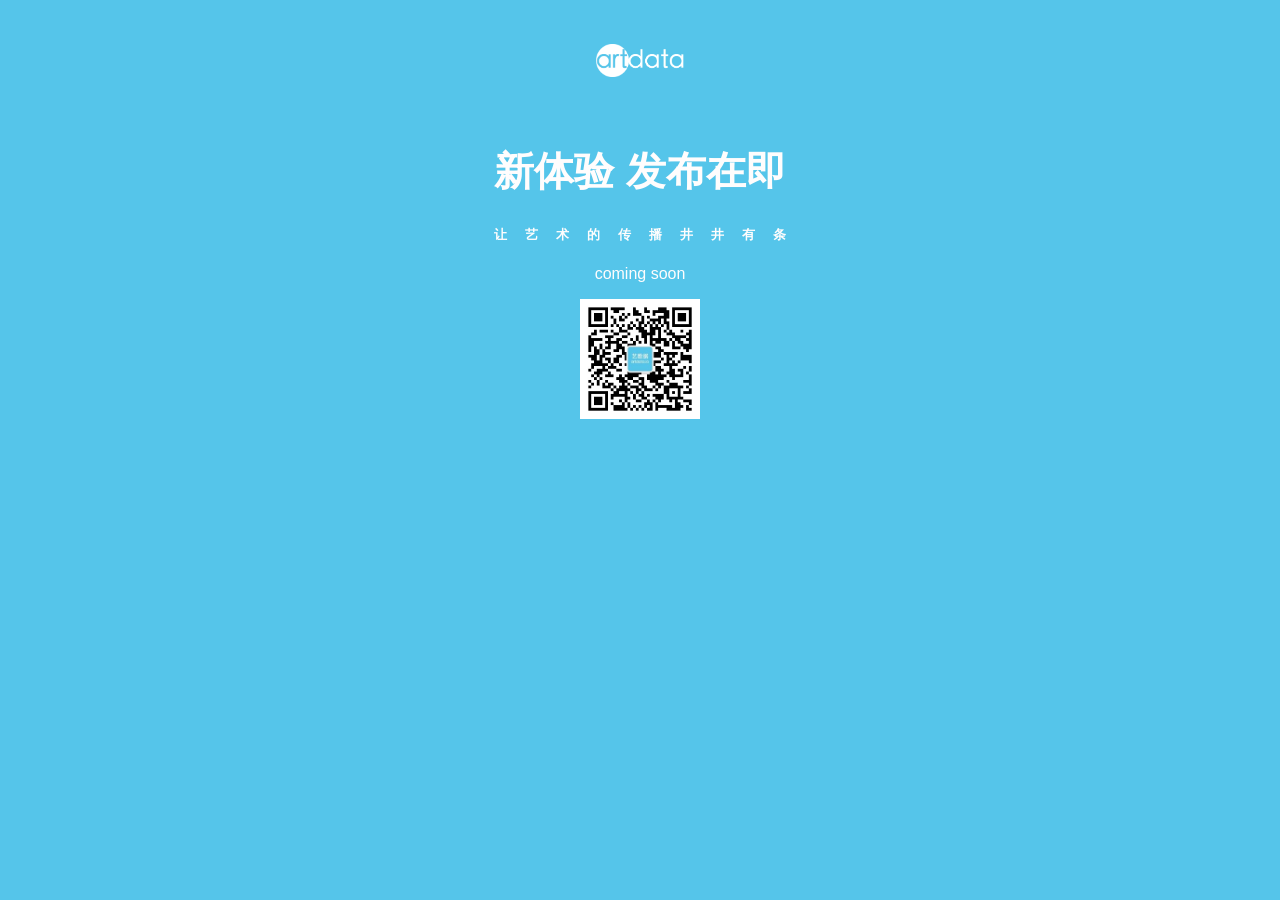
==== index.html @ 54efff4c "new push" ====
<!DOCTYPE html> 
<html> 
  <head> 
    <meta http-equiv="Content-type" content="text/html; charset=utf-8"> 
    <meta http-equiv="X-UA-Compatible" content="IE=8"> 
    <title>ArtData</title> 
    <link rel="stylesheet" href="css/style.css" media="all"> 
     
    <!--[if lte IE 7]>
    <script type="text/javascript" src="/static/js/degrade.js"></script>
    <![endif]--> 
  </head> 
  <body> 
    <div class="container">

      <div class="text">
        </br></br>
                <span><img src="bg.png" alt=""  style="width:89px;height:33px;"></span>
              </br></br></br>
         <h1>新体验 发布在即</h1>
        <h5>让 &nbsp;&nbsp;&nbsp;&nbsp;艺&nbsp;&nbsp;&nbsp;&nbsp; 术&nbsp;&nbsp;&nbsp;&nbsp; 的&nbsp;&nbsp;&nbsp;&nbsp; 传&nbsp;&nbsp;&nbsp;&nbsp; 播&nbsp;&nbsp;&nbsp; &nbsp;井&nbsp;&nbsp;&nbsp; &nbsp;井&nbsp;&nbsp;&nbsp;&nbsp; 有 &nbsp;&nbsp;&nbsp;&nbsp;条</h5>
        <p>coming soon</p>

        <span><img src="ma.jpg" alt=""  style="width:120px;height:120px;"></span>
        
      </div>
      
    </div>
  </body> 
</html>
---- css/style.css ----
body{
     background-color: #55c5ea;
     background-image: url(bg-png);
     TEXT-ALIGN: center;
     font-family:Lucida Sans Unicode, Hiragino Sans GB, WenQuanYi Micro Hei, Verdana, Aril, sans-serif;
     
}


.container {
    color:#FFFDFD;
    
}

h1{
    font-size: 40px;
}

h5{
    font-family: sans-serif;
    font-size: 13px;
}
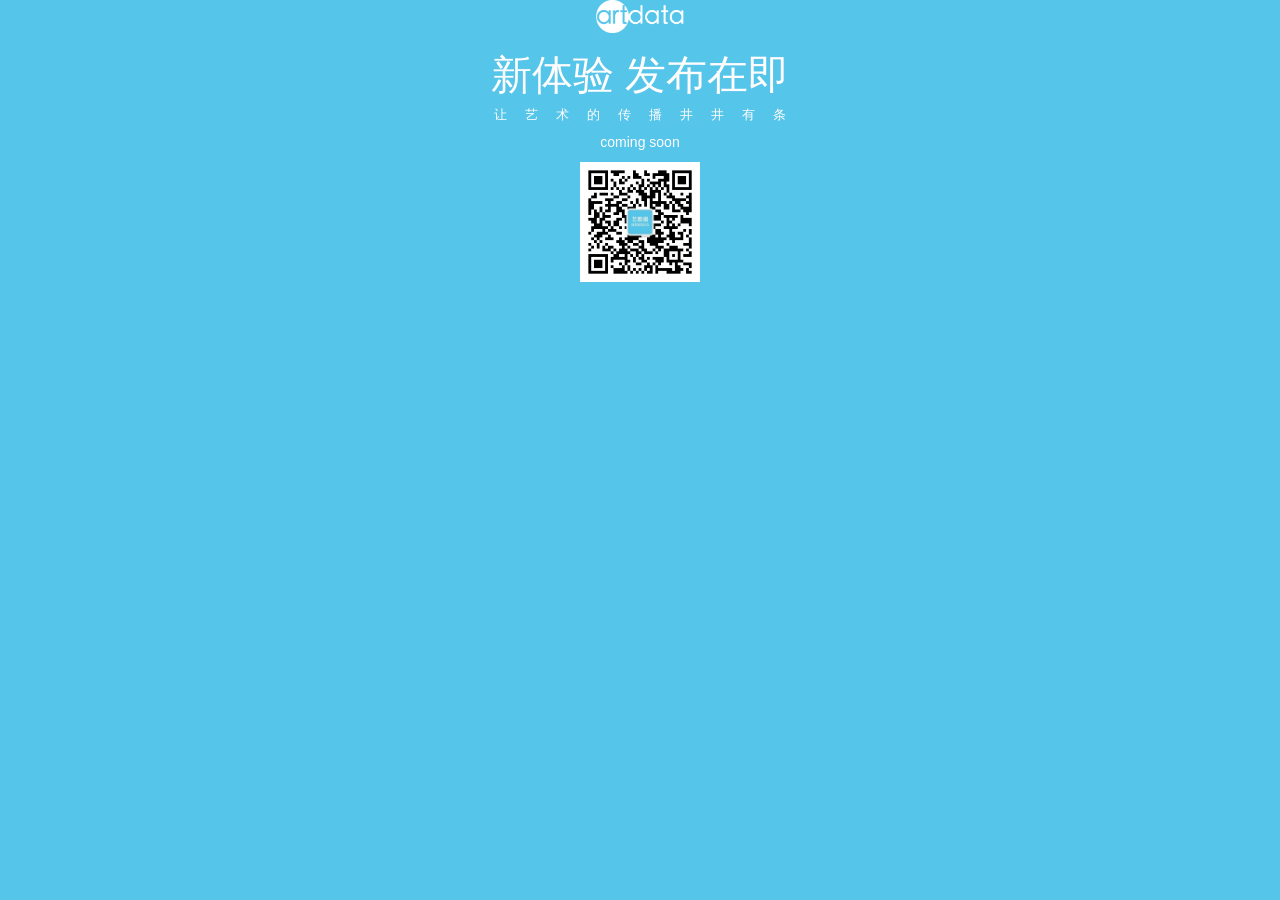
==== commit 3f568a77: "bootstrap" ====
--- a/index.html
+++ b/index.html
@@ -5,8 +5,9 @@
     <meta http-equiv="Content-type" content="text/html; charset=utf-8"> 
     <meta http-equiv="X-UA-Compatible" content="IE=8"> 
     <title>ArtData</title> 
+     <link rel="stylesheet" href="https://maxcdn.bootstrapcdn.com/bootstrap/3.2.0/css/bootstrap.min.css"> 
     <link rel="stylesheet" href="css/style.css" media="all"> 
-     
+   
     <!--[if lte IE 7]>
     <script type="text/javascript" src="/static/js/degrade.js"></script>
     <![endif]--> 
@@ -15,10 +16,10 @@
     <div class="container">
 
       <div class="text">
-        </br></br>
+     
                 <span><img src="bg.png" alt=""  style="width:89px;height:33px;"></span>
-              </br></br></br>
-         <h1>新体验 发布在即</h1>
+             
+         <h1 class="cover-heading">新体验 发布在即</h1>
         <h5>让 &nbsp;&nbsp;&nbsp;&nbsp;艺&nbsp;&nbsp;&nbsp;&nbsp; 术&nbsp;&nbsp;&nbsp;&nbsp; 的&nbsp;&nbsp;&nbsp;&nbsp; 传&nbsp;&nbsp;&nbsp;&nbsp; 播&nbsp;&nbsp;&nbsp; &nbsp;井&nbsp;&nbsp;&nbsp; &nbsp;井&nbsp;&nbsp;&nbsp;&nbsp; 有 &nbsp;&nbsp;&nbsp;&nbsp;条</h5>
         <p>coming soon</p>
 
--- a/css/style.css
+++ b/css/style.css
@@ -2,18 +2,19 @@
      background-color: #55c5ea;
      background-image: url(bg-png);
      TEXT-ALIGN: center;
-     font-family:Lucida Sans Unicode, Hiragino Sans GB, WenQuanYi Micro Hei, Verdana, Aril, sans-serif;
+     font-family:Verdana, Aril, sans-serif;
      
 }
 
 
 .container {
     color:#FFFDFD;
+    padding:
     
 }
 
 h1{
-    font-size: 40px;
+    font-size: 41px;
 }
 
 h5{
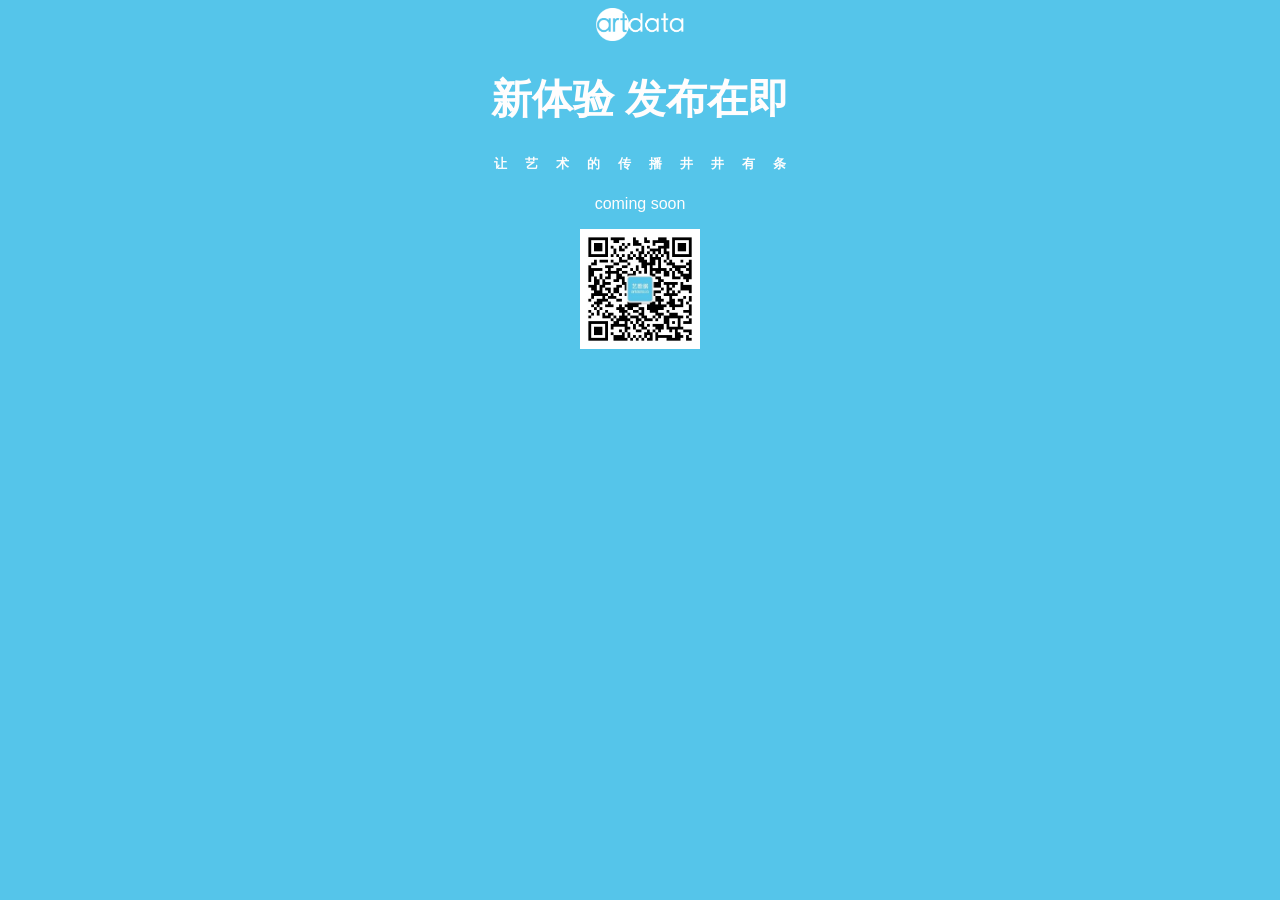
==== commit b7a90c6e: "return" ====
--- a/index.html
+++ b/index.html
@@ -5,7 +5,7 @@
     <meta http-equiv="Content-type" content="text/html; charset=utf-8"> 
     <meta http-equiv="X-UA-Compatible" content="IE=8"> 
     <title>ArtData</title> 
-     <link rel="stylesheet" href="https://maxcdn.bootstrapcdn.com/bootstrap/3.2.0/css/bootstrap.min.css"> 
+    
     <link rel="stylesheet" href="css/style.css" media="all"> 
    
     <!--[if lte IE 7]>
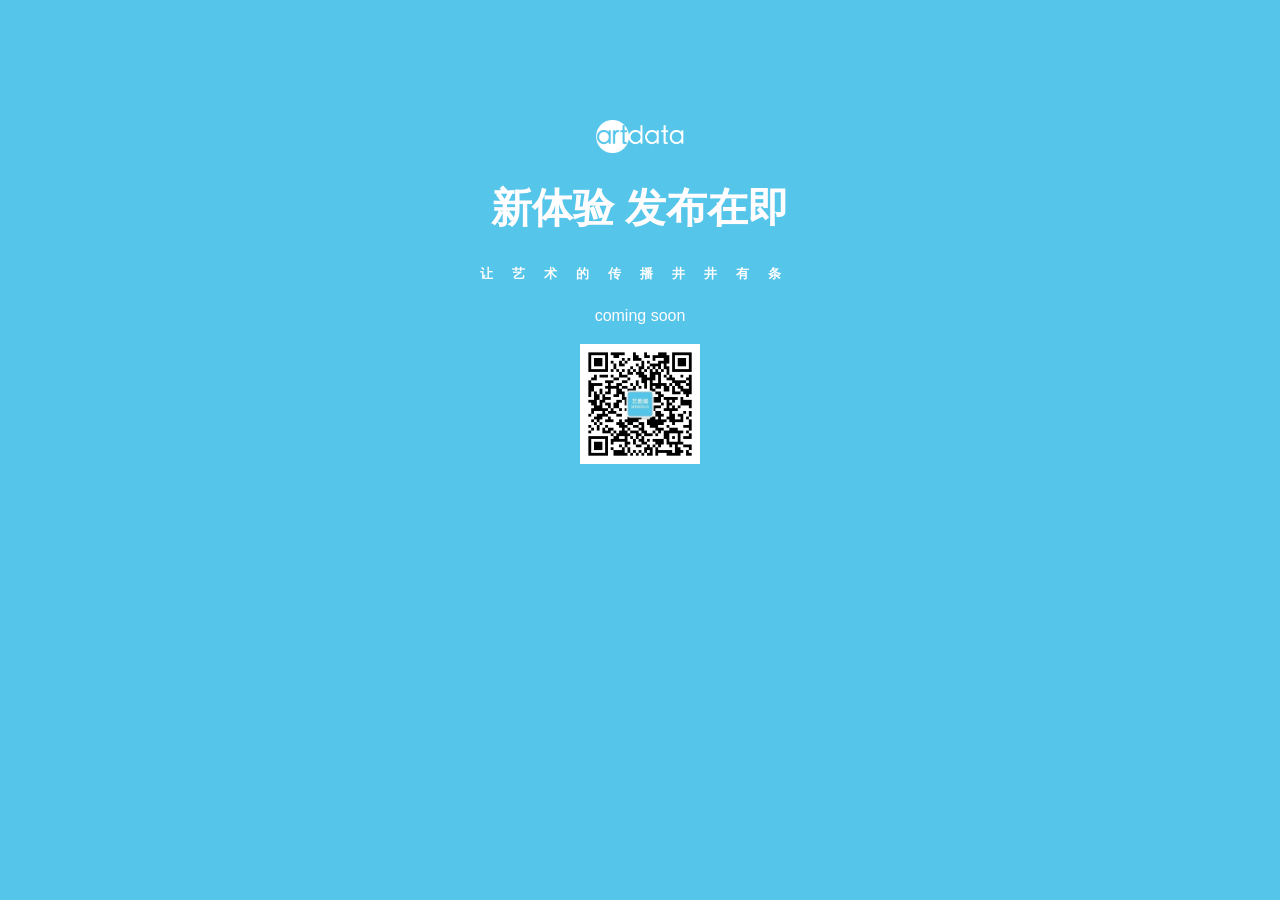
==== commit 1824302c: "change css" ====
--- a/index.html
+++ b/index.html
@@ -1,32 +1,55 @@
+<!DOCTYPE html>
+<!--[if lt IE 7]>      <html class="no-js lt-ie9 lt-ie8 lt-ie7"> <![endif]-->
+<!--[if IE 7]>         <html class="no-js lt-ie9 lt-ie8"> <![endif]-->
+<!--[if IE 8]>         <html class="no-js lt-ie9"> <![endif]-->
+<!--[if gt IE 8]><!--> <html class="no-js"> <!--<![endif]-->
+    <head>
+        <meta charset="utf-8">
+        <meta http-equiv="X-UA-Compatible" content="IE=edge">
+        <title></title>
+        <meta name="description" content="">
+        <meta name="viewport" content="width=device-width, initial-scale=1">
 
-<!DOCTYPE html> 
-<html> 
-  <head> 
-    <meta http-equiv="Content-type" content="text/html; charset=utf-8"> 
-    <meta http-equiv="X-UA-Compatible" content="IE=8"> 
-    <title>ArtData</title> 
-    
-    <link rel="stylesheet" href="css/style.css" media="all"> 
-   
-    <!--[if lte IE 7]>
-    <script type="text/javascript" src="/static/js/degrade.js"></script>
-    <![endif]--> 
-  </head> 
-  <body> 
-    <div class="container">
+        <!-- Place favicon.ico and apple-touch-icon.png in the root directory -->
 
-      <div class="text">
+        <link rel="stylesheet" href="css/normalize.css">
+        <link rel="stylesheet" href="css/main.css">
+        
+        <script src="js/vendor/modernizr-2.6.2.min.js"></script>
+    </head>
+    <body>
+        <!--[if lt IE 7]>
+            <p class="browsehappy">You are using an <strong>outdated</strong> browser. Please <a href="http://browsehappy.com/">upgrade your browser</a> to improve your experience.</p>
+        <![endif]-->
+
+        <!-- Add your site or application content here -->
+        <div class="container">
      
                 <span><img src="bg.png" alt=""  style="width:89px;height:33px;"></span>
-             
-         <h1 class="cover-heading">新体验 发布在即</h1>
-        <h5>让 &nbsp;&nbsp;&nbsp;&nbsp;艺&nbsp;&nbsp;&nbsp;&nbsp; 术&nbsp;&nbsp;&nbsp;&nbsp; 的&nbsp;&nbsp;&nbsp;&nbsp; 传&nbsp;&nbsp;&nbsp;&nbsp; 播&nbsp;&nbsp;&nbsp; &nbsp;井&nbsp;&nbsp;&nbsp; &nbsp;井&nbsp;&nbsp;&nbsp;&nbsp; 有 &nbsp;&nbsp;&nbsp;&nbsp;条</h5>
+        <div class="main">   
+        <h1>新体验 发布在即</h1>
+        <h5>让艺术的传播井井有条</h5>
         <p>coming soon</p>
+        </div> 
 
         <span><img src="ma.jpg" alt=""  style="width:120px;height:120px;"></span>
         
-      </div>
       
     </div>
-  </body> 
+
+        <script src="//ajax.googleapis.com/ajax/libs/jquery/1.10.2/jquery.min.js"></script>
+        <script>window.jQuery || document.write('<script src="js/vendor/jquery-1.10.2.min.js"><\/script>')</script>
+        <script src="js/plugins.js"></script>
+        <script src="js/main.js"></script>
+
+        <!-- Google Analytics: change UA-XXXXX-X to be your site's ID. -->
+        <script>
+            (function(b,o,i,l,e,r){b.GoogleAnalyticsObject=l;b[l]||(b[l]=
+            function(){(b[l].q=b[l].q||[]).push(arguments)});b[l].l=+new Date;
+            e=o.createElement(i);r=o.getElementsByTagName(i)[0];
+            e.src='//www.google-analytics.com/analytics.js';
+            r.parentNode.insertBefore(e,r)}(window,document,'script','ga'));
+            ga('create','UA-XXXXX-X');ga('send','pageview');
+        </script>
+    </body>
 </html>
--- a/css/main.css
+++ b/css/main.css
@@ -0,0 +1,333 @@
+/*! HTML5 Boilerplate v4.3.0 | MIT License | http://h5bp.com/ */
+
+/*
+ * What follows is the result of much research on cross-browser styling.
+ * Credit left inline and big thanks to Nicolas Gallagher, Jonathan Neal,
+ * Kroc Camen, and the H5BP dev community and team.
+ */
+
+/* ==========================================================================
+   Base styles: opinionated defaults
+   ========================================================================== */
+
+html,
+button,
+input,
+select,
+textarea {
+    color: #222;
+}
+
+html {
+    font-size: 1em;
+    line-height: 1.4;
+    
+}
+
+/*
+ * Remove text-shadow in selection highlight: h5bp.com/i
+ * These selection rule sets have to be separate.
+ * Customize the background color to match your design.
+ */
+
+::-moz-selection {
+    background: #b3d4fc;
+    text-shadow: none;
+}
+
+::selection {
+    background: #b3d4fc;
+    text-shadow: none;
+}
+
+/*
+ * A better looking default horizontal rule
+ */
+
+hr {
+    display: block;
+    height: 1px;
+    border: 0;
+    border-top: 1px solid #ccc;
+    margin: 1em 0;
+    padding: 0;
+}
+
+/*
+ * Remove the gap between images, videos, audio and canvas and the bottom of
+ * their containers: h5bp.com/i/440
+ */
+
+audio,
+canvas,
+img,
+video {
+    vertical-align: middle;
+}
+
+/*
+ * Remove default fieldset styles.
+ */
+
+fieldset {
+    border: 0;
+    margin: 0;
+    padding: 0;
+}
+
+/*
+ * Allow only vertical resizing of textareas.
+ */
+
+textarea {
+    resize: vertical;
+}
+
+/* ==========================================================================
+   Browse Happy prompt
+   ========================================================================== */
+
+.browsehappy {
+    margin: 0.2em 0;
+    background: #ccc;
+    color: #000;
+    padding: 0.2em 0;
+}
+
+/* ==========================================================================
+   Author's custom styles
+   ========================================================================== */
+
+
+
+
+
+
+
+
+
+
+
+
+
+
+
+
+
+/* ==========================================================================
+   Helper classes
+   ========================================================================== */
+
+/*
+ * Image replacement
+ */
+
+.ir {
+    background-color: transparent;
+    border: 0;
+    overflow: hidden;
+    /* IE 6/7 fallback */
+    *text-indent: -9999px;
+}
+
+.ir:before {
+    content: "";
+    display: block;
+    width: 0;
+    height: 150%;
+}
+
+/*
+ * Hide from both screenreaders and browsers: h5bp.com/u
+ */
+
+.hidden {
+    display: none !important;
+    visibility: hidden;
+}
+
+/*
+ * Hide only visually, but have it available for screenreaders: h5bp.com/v
+ */
+
+.visuallyhidden {
+    border: 0;
+    clip: rect(0 0 0 0);
+    height: 1px;
+    margin: -1px;
+    overflow: hidden;
+    padding: 0;
+    position: absolute;
+    width: 1px;
+}
+
+/*
+ * Extends the .visuallyhidden class to allow the element to be focusable
+ * when navigated to via the keyboard: h5bp.com/p
+ */
+
+.visuallyhidden.focusable:active,
+.visuallyhidden.focusable:focus {
+    clip: auto;
+    height: auto;
+    margin: 0;
+    overflow: visible;
+    position: static;
+    width: auto;
+}
+
+/*
+ * Hide visually and from screenreaders, but maintain layout
+ */
+
+.invisible {
+    visibility: hidden;
+}
+
+/*
+ * Clearfix: contain floats
+ *
+ * For modern browsers
+ * 1. The space content is one way to avoid an Opera bug when the
+ *    `contenteditable` attribute is included anywhere else in the document.
+ *    Otherwise it causes space to appear at the top and bottom of elements
+ *    that receive the `clearfix` class.
+ * 2. The use of `table` rather than `block` is only necessary if using
+ *    `:before` to contain the top-margins of child elements.
+ */
+
+.clearfix:before,
+.clearfix:after {
+    content: " "; /* 1 */
+    display: table; /* 2 */
+}
+
+.clearfix:after {
+    clear: both;
+}
+
+/*
+ * For IE 6/7 only
+ * Include this rule to trigger hasLayout and contain floats.
+ */
+
+.clearfix {
+    *zoom: 1;
+}
+
+/* ==========================================================================
+   EXAMPLE Media Queries for Responsive Design.
+   These examples override the primary ('mobile first') styles.
+   Modify as content requires.
+   ========================================================================== */
+
+@media only screen and (min-width: 35em) {
+    /* Style adjustments for viewports that meet the condition */
+}
+
+@media print,
+       (-o-min-device-pixel-ratio: 5/4),
+       (-webkit-min-device-pixel-ratio: 1.25),
+       (min-resolution: 120dpi) {
+    /* Style adjustments for high resolution devices */
+}
+
+/* ==========================================================================
+   Print styles.
+   Inlined to avoid required HTTP connection: h5bp.com/r
+   ========================================================================== */
+
+@media print {
+    * {
+        background: transparent !important;
+        color: #000 !important; /* Black prints faster: h5bp.com/s */
+        box-shadow: none !important;
+        text-shadow: none !important;
+    }
+
+    a,
+    a:visited {
+        text-decoration: underline;
+    }
+
+    a[href]:after {
+        content: " (" attr(href) ")";
+    }
+
+    abbr[title]:after {
+        content: " (" attr(title) ")";
+    }
+
+    /*
+     * Don't show links for images, or javascript/internal links
+     */
+
+    .ir a:after,
+    a[href^="javascript:"]:after,
+    a[href^="#"]:after {
+        content: "";
+    }
+
+    pre,
+    blockquote {
+        border: 1px solid #999;
+        page-break-inside: avoid;
+    }
+
+    thead {
+        display: table-header-group; /* h5bp.com/t */
+    }
+
+    tr,
+    img {
+        page-break-inside: avoid;
+    }
+
+    img {
+        max-width: 100% !important;
+    }
+
+    @page {
+        margin: 0.5cm;
+    }
+
+    p,
+    h2,
+    h3 {
+        orphans: 3;
+        widows: 3;
+    }
+
+    h2,
+    h3 {
+        page-break-after: avoid;
+    }
+}
+
+
+body{
+     background-color: #55c5ea;
+     
+     TEXT-ALIGN: center;
+     font-family:Verdana, Aril, sans-serif;
+     
+}
+
+
+.container {
+    color:#FFFDFD;
+    padding-top: 120px;
+    padding-bottom: 200px;
+    
+}
+
+h1{
+    font-size: 41px;
+}
+
+h5{
+    font-family: sans-serif;
+    font-size: 13px;
+    letter-spacing: 19px;
+}
+    
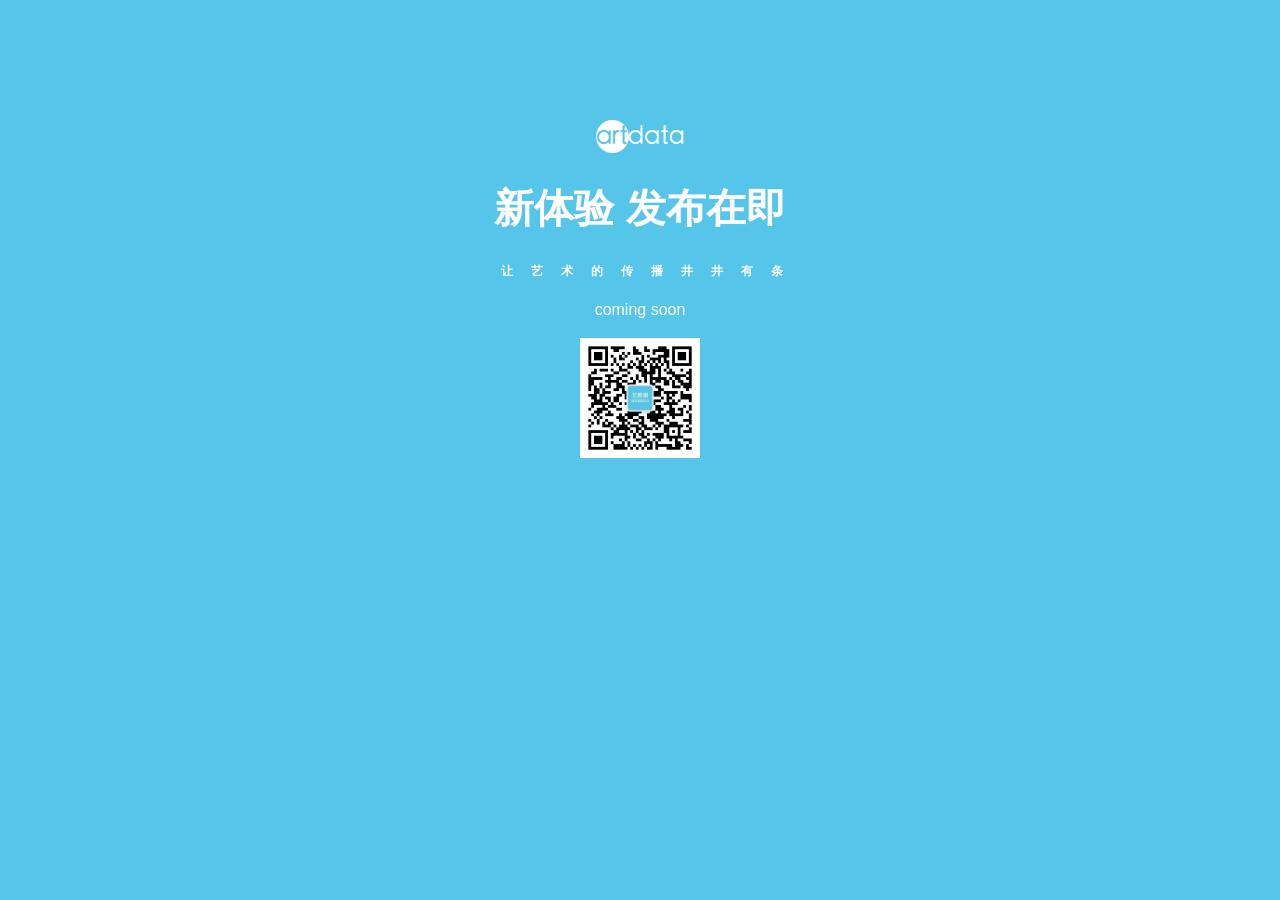
==== commit 5bb6c129: "change css" ====
--- a/index.html
+++ b/index.html
@@ -28,7 +28,7 @@
                 <span><img src="bg.png" alt=""  style="width:89px;height:33px;"></span>
         <div class="main">   
         <h1>新体验 发布在即</h1>
-        <h5>让艺术的传播井井有条</h5>
+        <h5>&nbsp;让艺术的传播井井有条</h5>
         <p>coming soon</p>
         </div> 
 
--- a/css/main.css
+++ b/css/main.css
@@ -318,16 +318,18 @@
     color:#FFFDFD;
     padding-top: 120px;
     padding-bottom: 200px;
+    padding-left: 30px;
+    padding-right: 30px;
     
 }
 
 h1{
-    font-size: 41px;
+    font-size: 40px;
 }
 
 h5{
     font-family: sans-serif;
-    font-size: 13px;
-    letter-spacing: 19px;
+    font-size: 12px;
+    letter-spacing: 18px;
 }
     
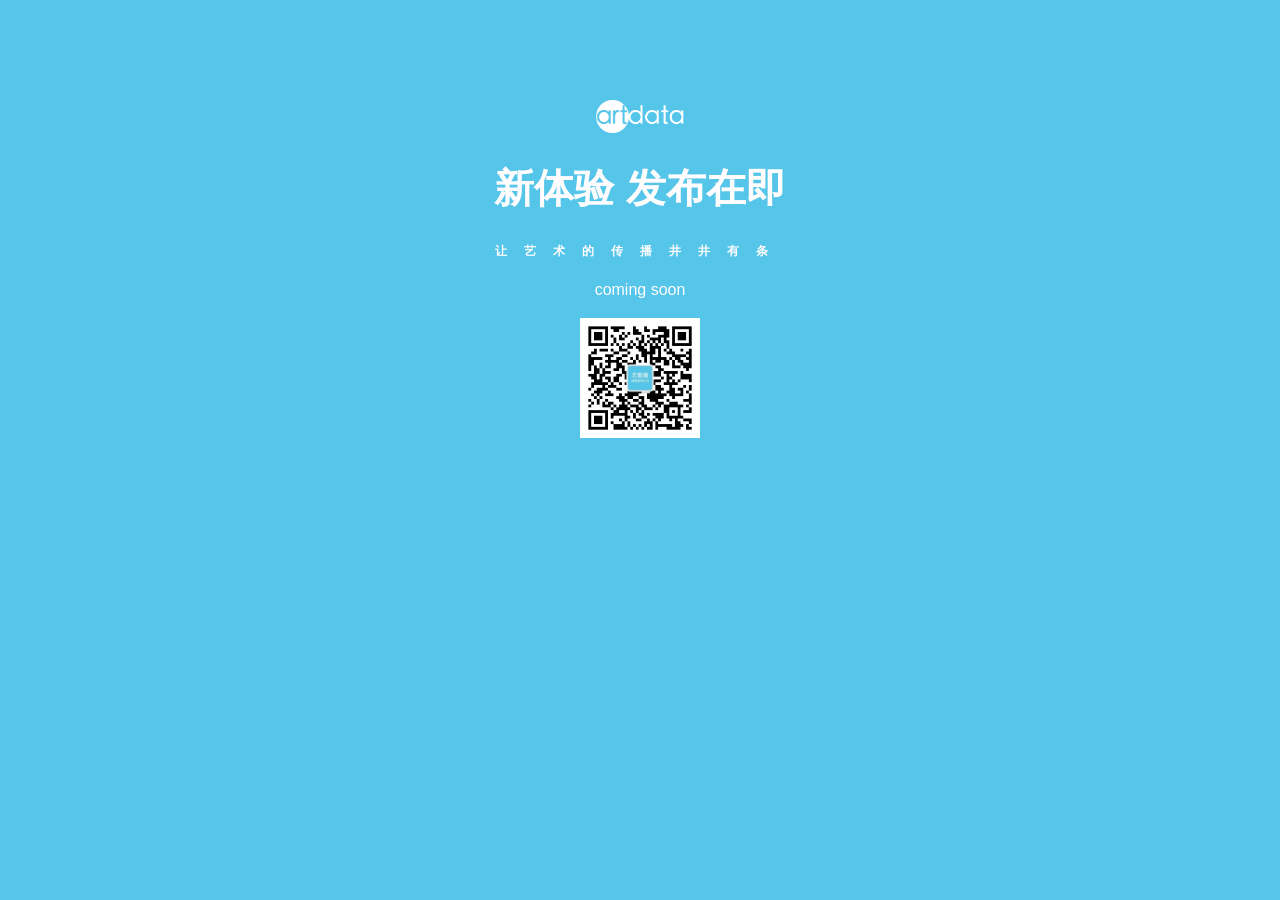
==== commit 3f54ca1a: "again" ====
--- a/index.html
+++ b/index.html
@@ -28,7 +28,7 @@
                 <span><img src="bg.png" alt=""  style="width:89px;height:33px;"></span>
         <div class="main">   
         <h1>新体验 发布在即</h1>
-        <h5>&nbsp;让艺术的传播井井有条</h5>
+        <h5>让艺术的传播井井有条</h5>
         <p>coming soon</p>
         </div> 
 
--- a/css/main.css
+++ b/css/main.css
@@ -316,8 +316,8 @@
 
 .container {
     color:#FFFDFD;
-    padding-top: 120px;
-    padding-bottom: 200px;
+    padding-top: 100px;
+    padding-bottom: 100px;
     padding-left: 30px;
     padding-right: 30px;
     
@@ -330,6 +330,17 @@
 h5{
     font-family: sans-serif;
     font-size: 12px;
-    letter-spacing: 18px;
-}
-    +    letter-spacing: 17px;
+}
+    
+@media only screen and (min-device-width : 320px) and (max-device-width : 480px){
+    
+   
+    h1{
+        font-size:35px;
+    }
+    h5{
+        font-size:11px;
+        letter-spacing:13px;
+    }
+}
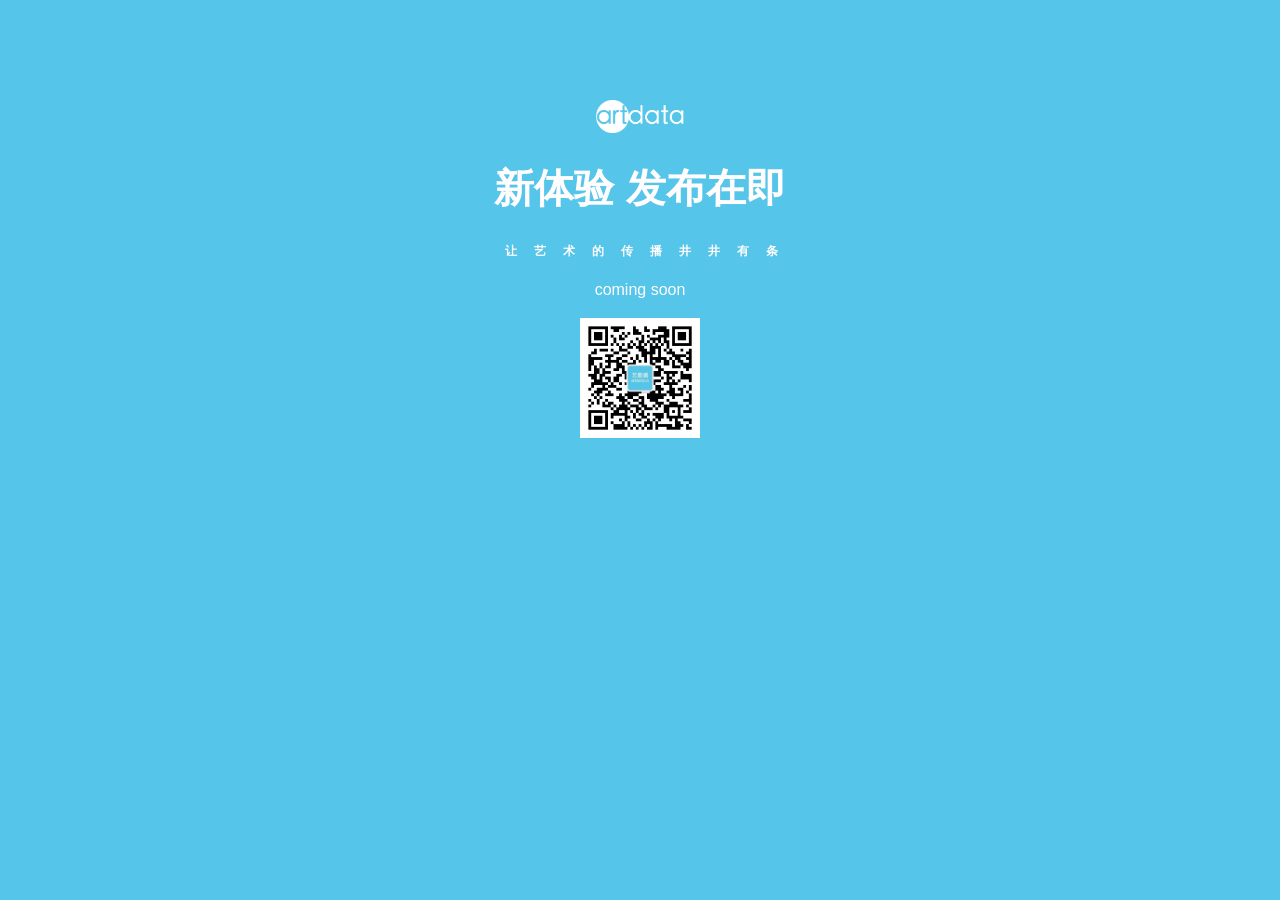
==== commit 1a135f08: "for note" ====
--- a/index.html
+++ b/index.html
@@ -28,7 +28,7 @@
                 <span><img src="bg.png" alt=""  style="width:89px;height:33px;"></span>
         <div class="main">   
         <h1>新体验 发布在即</h1>
-        <h5>让艺术的传播井井有条</h5>
+        <h5>&nbsp;让艺术的传播井井有条</h5>
         <p>coming soon</p>
         </div> 
 
--- a/css/main.css
+++ b/css/main.css
@@ -322,7 +322,9 @@
     padding-right: 30px;
     
 }
-
+.main{
+    text-align:center;
+}
 h1{
     font-size: 40px;
 }
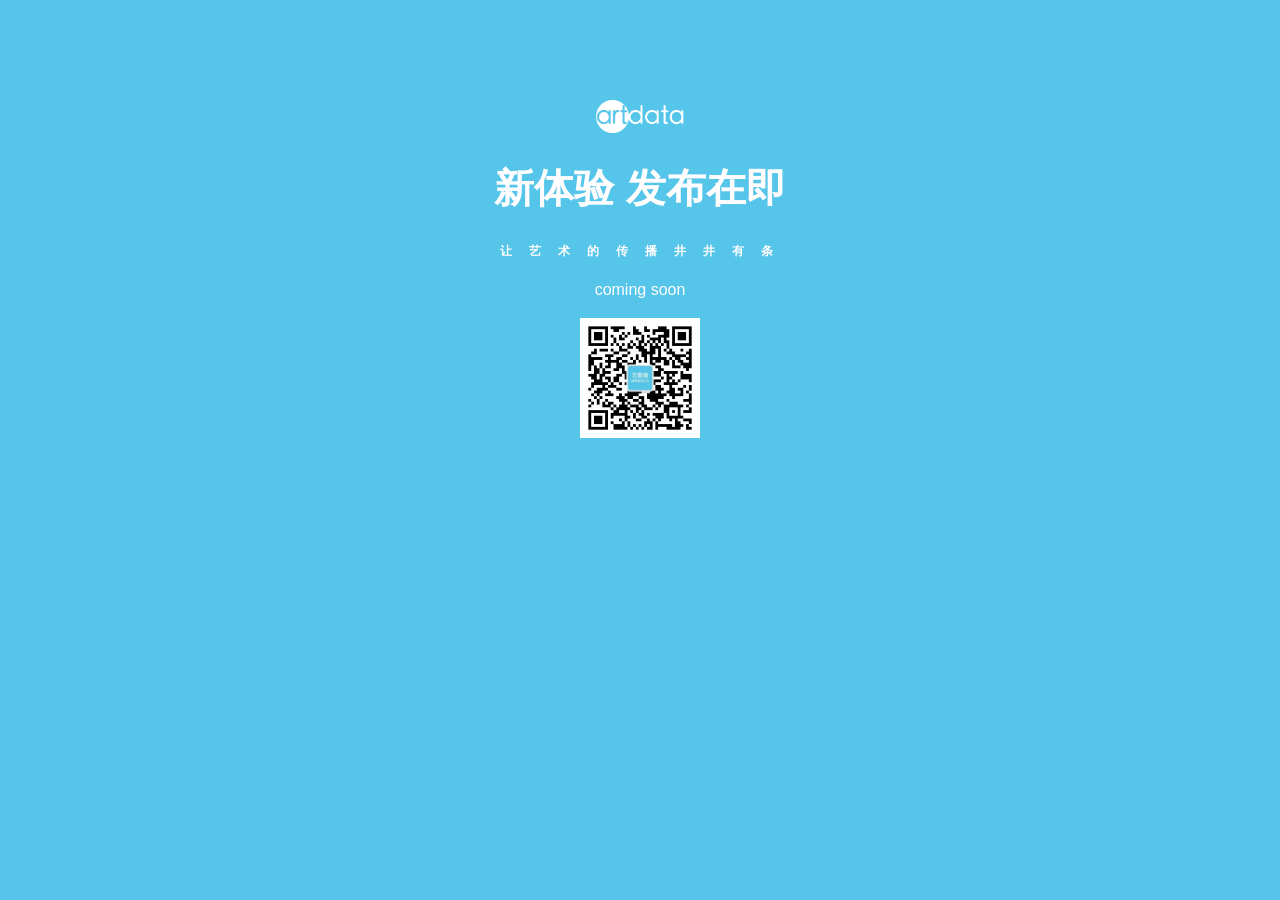
==== commit 69ac5bb6: "for note" ====
--- a/index.html
+++ b/index.html
@@ -28,7 +28,7 @@
                 <span><img src="bg.png" alt=""  style="width:89px;height:33px;"></span>
         <div class="main">   
         <h1>新体验 发布在即</h1>
-        <h5>&nbsp;让艺术的传播井井有条</h5>
+        <h5>让艺术的传播井井有条</h5>
         <p>coming soon</p>
         </div> 
 
--- a/css/main.css
+++ b/css/main.css
@@ -318,12 +318,13 @@
     color:#FFFDFD;
     padding-top: 100px;
     padding-bottom: 100px;
-    padding-left: 30px;
-    padding-right: 30px;
+    padding-left: 20px;
+    padding-right: 20px;
     
 }
-.main{
+.main h5{
     text-align:center;
+    padding-left: 10px;
 }
 h1{
     font-size: 40px;
@@ -343,6 +344,6 @@
     }
     h5{
         font-size:11px;
-        letter-spacing:13px;
+        letter-spacing:11px;
     }
 }
